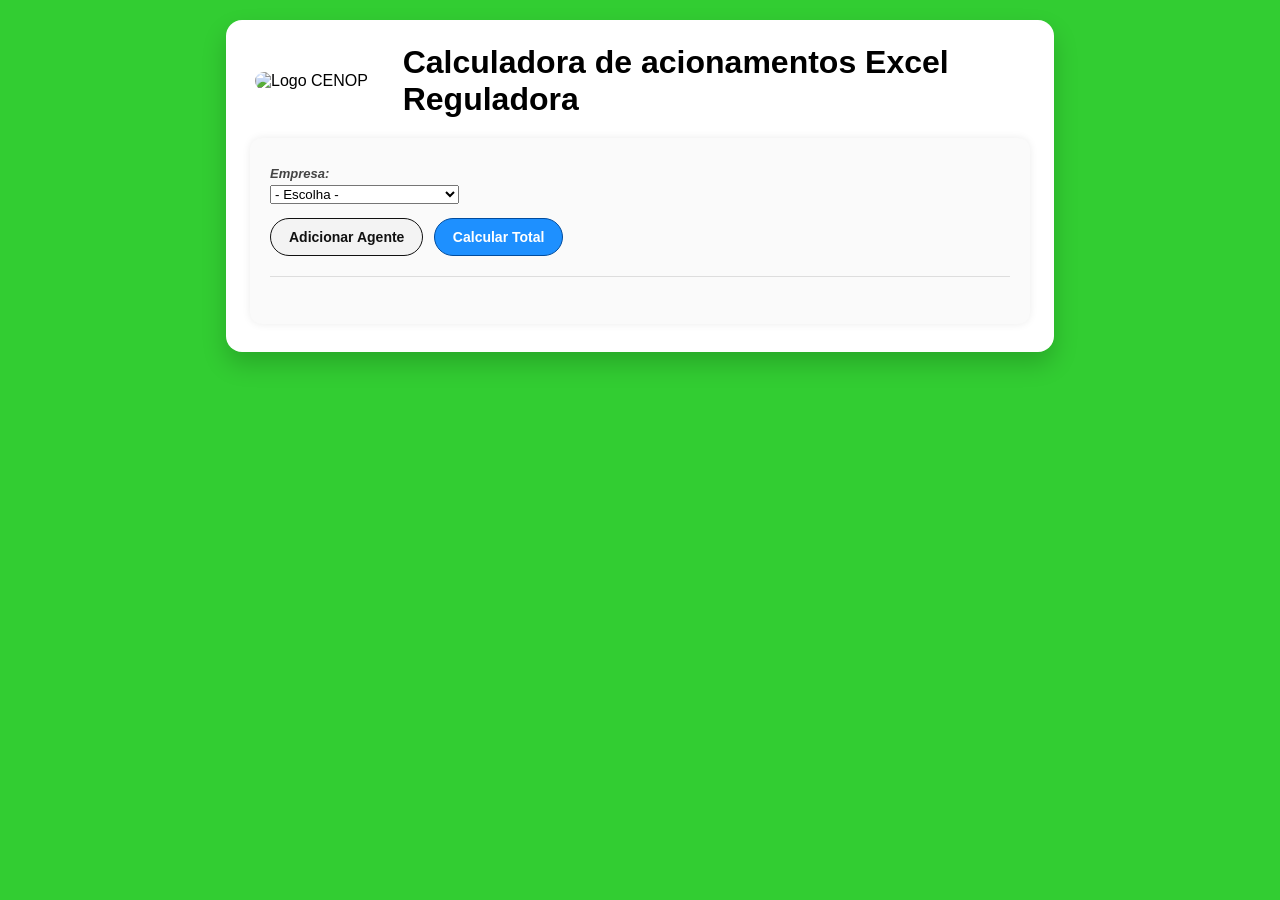
==== index.html @ abb2323a "melhoria" ====
<!DOCTYPE html>
<html lang="pt-BR">
<head>
<meta charset="UTF-8">
<title>Calculadora de acionamentos</title>
<link rel="stylesheet" href="style.css">
</head>

<body>

<div class="container">
  <div class="topo">
    <img src="https://i.postimg.cc/MZ1hgCcJ/Image.jpg" width="150" alt="Logo CENOP" class="logo">
    <h1>Calculadora de acionamentos Excel Reguladora</h1>
  </div>

  <div class="Conteudo">

  
    <label for="empresa">Empresa:</label>
    <select id="empresa">
      <option value="">- Escolha -</option>
      <option value="alpha">Alpha Risk</option>
      <option value="ativa_armado">Ativa - Preservação Armado</option>
      <option value="ativa_pr">Ativa - Pronta Resposta</option>
      <option value="impacto">Impacto</option>
      <option value="lider">Líder</option>
      <option value="mike">Mike</option>
      <option value="rw">RW Serviços</option>
      <option value="wm">WM</option>
      <option value="vigilante">Vigia Armado</option>
    </select>

    <div id="agentes-container"></div>

    <button id="addAgente">Adicionar Agente</button>
    <button id="calcular">Calcular Total</button>

    <div id="vigilante-config" style="display:none; margin-top: 10px;">
      <h4>Configuração para Vigilante</h4>
      <label>Franquia de Horas: <input type="number" step="0.1" id="vig_fHora" value="4"></label>
      <label>Franquia de KM: <input type="number" id="vig_fKm" value="50"></label>
      <label>Valor Hora (R$): <input type="number" step="0.01" id="vig_vHora" value="60"></label>
      <label>Valor KM (R$): <input type="number" step="0.01" id="vig_vKm" value="1.5"></label>
      <label>Valor Acionamento (R$): <input type="number" step="0.01" id="vig_acion" value="380"></label>
    </div>

    <div id="resultado">
      <h2></h2>
      <p id="resumoTotal"></p>
    </div>

  </div>
</div>

<script src="script.js"></script>
</body>
</html>
---- style.css ----
body {
  font-family: Arial, sans-serif;
  background: #32CD32;
  margin: 0;
  padding: 20px;
  display: flex;
  justify-content: center;
}

/* Container principal */
.container {
  display: flex;
  flex-direction: column;
  background: #ffffff;
  padding: 24px 24px 28px;
  border-radius: 16px;
  max-width: 780px;
  width: 100%;
  box-shadow: 0 12px 25px rgba(0,0,0,0.18);
}

/* Topo com logo e título */
.topo {
  display: flex;
  align-items: center;
  gap: 20px;
  margin-bottom: 20px;
  margin-right: 5px;
  margin-left: 5px;
}

.topo h1, .topo h2 {
  margin: 0;
}

/* Bloco de conteúdo interno */
.Conteudo {
  background: #fafafa;
  font-style: italic;
  padding: 20px;
  border-radius: 12px;
  max-width: 100%;
  box-sizing: border-box;
  width: 100%;
  box-shadow: 0 0 8px rgba(0,0,0,0.08);
}

img {
  border-radius: 100px;
}

/* Labels e inputs */
label {
  display: block;
  margin: 8px 0 4px;
  font-size: 13px;
  font-weight: 600;
  color: #444;
}

input {
  display: block;
  width: 100%;
  padding: 7px 9px;
  font-size: 14px;
  border-radius: 6px;
  border: 1px solid #ccc;
  box-sizing: border-box;
  transition: border-color 0.2s ease, box-shadow 0.2s ease, background 0.2s;
}

input:focus {
  outline: none;
  border-color: #1e90ff;
  box-shadow: 0 0 0 2px rgba(30,144,255,0.25);
  background: #fdfefe;
}

/* Botões */
button {
  margin: 14px 6px 0 0;
  padding: 10px 18px;
  font-size: 14px;
  border-radius: 999px;
  cursor: pointer;
  border: 1px solid #111;
  font-weight: 600;
  transition: transform 0.15s ease, box-shadow 0.15s ease, background 0.15s;
}

/* Botão remover agente */
.botaoRemover {
  background: #e74c3c;
  color: white;
  border-radius: 999px;
  border: none;
  float: right;
  padding: 5px 10px;
  font-size: 12px;
}

.botaoRemover:hover {
  background: #e76758;
  transform: translateY(-1px);
  box-shadow: 0 3px 6px rgba(0,0,0,0.25);
}

/* Botões principais (usar os IDs que você tiver no HTML) */
#adicionar,
#addAgente {
  background: #f3f3f3;
  color: #111;
  border-radius: 999px;
  border: 1px solid #111;
}

#calcular {
  background: #1e90ff;
  color: white;
  border-radius: 999px;
  border: 1px solid #004c9e;
}

#adicionar:hover,
#addAgente:hover {
  background: #e9e9e9;
  transform: translateY(-1px);
  box-shadow: 0 3px 6px rgba(0,0,0,0.18);
}

#calcular:hover {
  background: #1c86ee;
  transform: translateY(-1px);
  box-shadow: 0 3px 8px rgba(0,0,0,0.25);
}

/* Card de agente */
.agente {
  border: 2px solid #aa7474;
  border-radius: 12px;
  padding: 14px 14px 10px;
  margin-top: 12px;
  position: relative;
  background: #fffdfd;
  box-shadow: 0 3px 6px rgba(0,0,0,0.06);
}

.agente h3 {
  margin-top: 0;
  margin-bottom: 6px;
  font-size: 16px;
  font-weight: 700;
  color: #333;
}

/* Label Rendição (texto + checkbox lado a lado, em negrito) */
label.rendicao-label {
  display: inline-flex !important;
  align-items: center;
  gap: 6px;
  margin: 6px 0 0;
  font-weight: bold;
  white-space: nowrap;
  color: #333;
}

label.rendicao-label input {
  width: auto;
  margin: 0;
}

/* Resultado / resumo */
#resultado {
  margin-top: 20px;
  padding-top: 10px;
  border-top: 1px solid #ddd;
  font-size: 14px;
}

.resumo-agente {
  background: #fdfdfd;
  border-radius: 10px;
  padding: 10px 12px;
  margin-bottom: 8px;
  border: 1px solid #eee;
}

.resumo-agente h3 {
  margin-top: 0;
  margin-bottom: 6px;
  font-size: 15px;
  color: #333;
}

.resumo-grupo-bloco {
  background: #f8f8f8;
  border-radius: 12px;
  padding: 12px 14px 10px;
  margin: 14px 0;
  border: 1px solid #e0e0e0;
}

.resumo-grupo-bloco h2 {
  margin-top: 0;
  margin-bottom: 8px;
  font-size: 17px;
}

.resumo-grupo-totais {
  margin-top: 10px;
  padding-top: 6px;
  border-top: 1px dashed #ccc;
}

.total-grupo-valor {
  font-size: 16px;
  font-weight: 700;
  color: #1e90ff;
}

.total-geral {
  margin-top: 18px;
  font-size: 20px;
  text-align: center;
  color: #111;
}
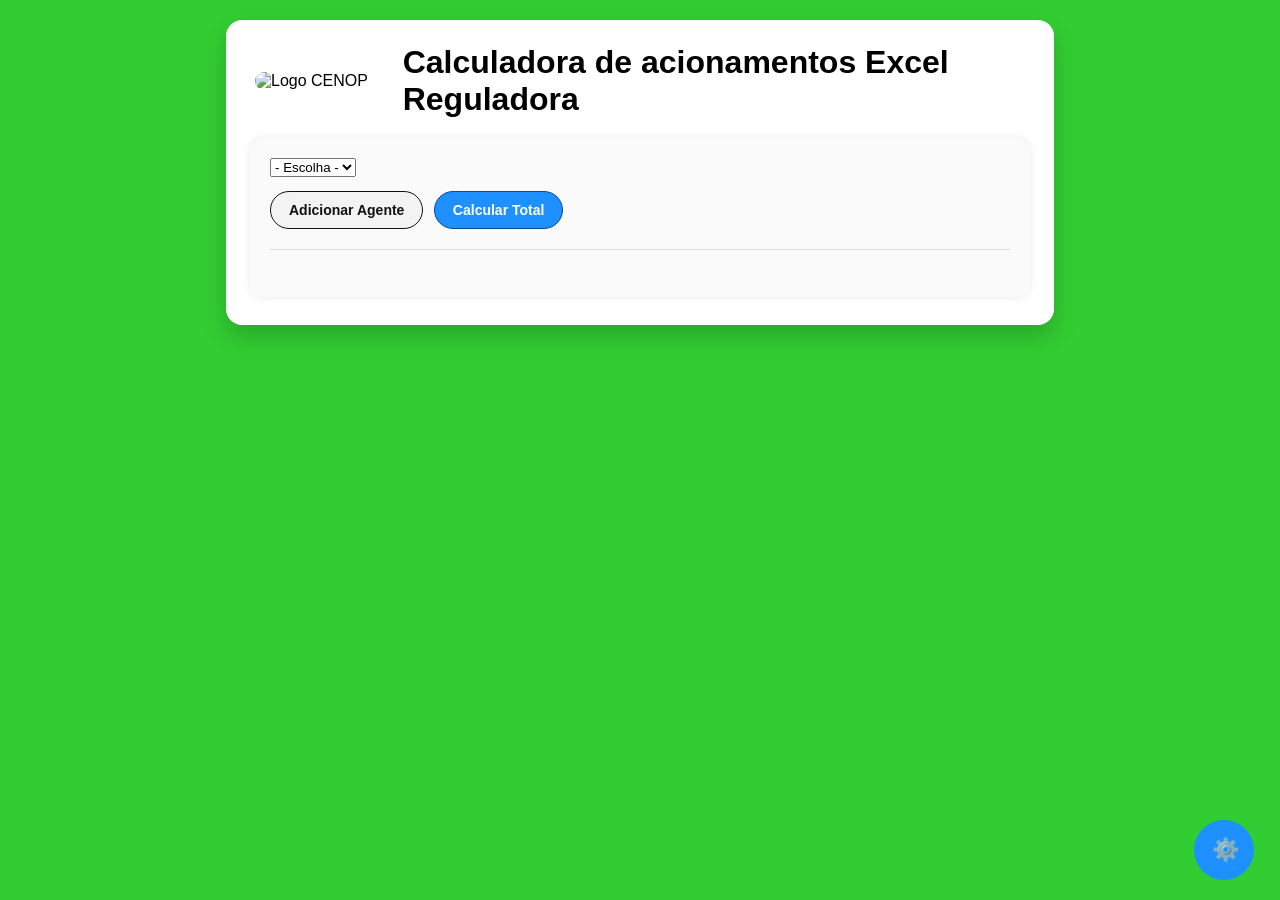
==== commit d8b1690d: "migracao supabase" ====
--- a/index.html
+++ b/index.html
@@ -17,19 +17,9 @@
   <div class="Conteudo">
 
   
-    <label for="empresa">Empresa:</label>
-    <select id="empresa">
-      <option value="">- Escolha -</option>
-      <option value="alpha">Alpha Risk</option>
-      <option value="ativa_armado">Ativa - Preservação Armado</option>
-      <option value="ativa_pr">Ativa - Pronta Resposta</option>
-      <option value="impacto">Impacto</option>
-      <option value="lider">Líder</option>
-      <option value="mike">Mike</option>
-      <option value="rw">RW Serviços</option>
-      <option value="wm">WM</option>
-      <option value="vigilante">Vigia Armado</option>
-    </select>
+ <select id="empresa">
+  <option value="">- Escolha -</option>
+</select>
 
     <div id="agentes-container"></div>
 
@@ -52,7 +42,77 @@
 
   </div>
 </div>
+<div class="fab-container">
 
+  <button id="btnConfig">
+    ⚙️
+  </button>
+
+</div>
+
+<div id="modalEmpresas" class="modal">
+
+  <div class="modal-content">
+
+    <button
+      class="btn-fechar-modal"
+      id="fecharEmpresas">
+      ✕
+    </button>
+
+    <h2>
+      Empresas
+    </h2>
+
+    <button id="novaEmpresa">
+      + Nova Empresa
+    </button>
+
+    <div id="listaEmpresas"></div>
+
+  </div>
+
+</div>
+
+<div id="modalCadastroEmpresa" class="modal">
+
+<div class="modal-content">
+
+  <button
+    class="btn-fechar-modal"
+    id="fecharCadastroEmpresa">
+    ✕
+  </button>
+
+  <h2>
+    Empresa
+  </h2>
+<label>Nome da empresa</label>
+<input id="empNome" type="text" />
+
+<label>Franquia Hora</label>
+<input id="empFrHora" type="number" />
+
+<label>Franquia KM</label>
+<input id="empFrKm" type="number" />
+
+<label>Valor Hora</label>
+<input id="empValorHora" type="number" step="0.01" />
+
+<label>Valor KM</label>
+<input id="empValorKm" type="number" step="0.01" />
+
+<label>Valor Acionamento</label>
+<input id="empAcion" type="number" step="0.01" />
+
+    <button id="salvarEmpresa">
+      Salvar
+    </button>
+
+  </div>
+
+</div>
+<script src="https://cdn.jsdelivr.net/npm/@supabase/supabase-js@2"></script>
 <script src="script.js"></script>
 </body>
 </html>
--- a/style.css
+++ b/style.css
@@ -223,4 +223,52 @@
   font-size: 20px;
   text-align: center;
   color: #111;
+}
+.fab-container {
+  position: fixed;
+  right: 20px;
+  bottom: 20px;
+  z-index: 9999;
+}
+
+.fab-container button {
+  width: 60px;
+  height: 60px;
+  border-radius: 50%;
+  border: none;
+  background: #1e90ff;
+  color: white;
+  font-size: 22px;
+}
+.modal {
+  display: none;
+  position: fixed;
+  inset: 0;
+  background: rgba(0,0,0,.4);
+  justify-content: center;
+  align-items: center;
+}
+
+.modal.show {
+  display: flex;
+}
+
+.modal-content {
+  background: white;
+  width: 90%;
+  max-width: 500px;
+  border-radius: 16px;
+  padding: 20px;
+}
+.card-empresa {
+  display: flex;
+  justify-content: space-between;
+  align-items: center;
+
+  padding: 12px;
+
+  border: 1px solid #eee;
+  border-radius: 12px;
+
+  margin-top: 10px;
 }
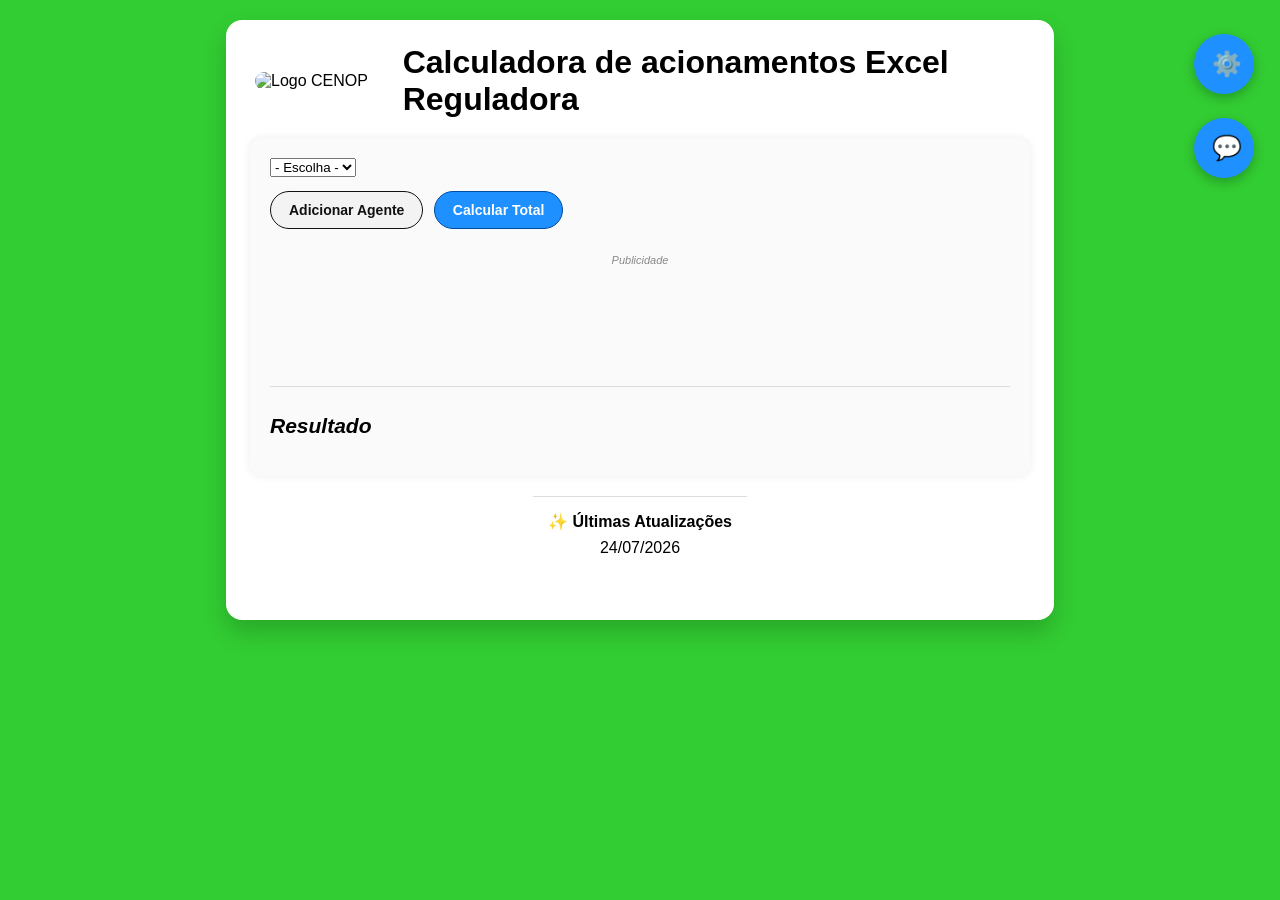
==== commit b8547a1d: "feature" ====
--- a/index.html
+++ b/index.html
@@ -1,119 +1,178 @@
-<!DOCTYPE html>
+<!doctype html>
 <html lang="pt-BR">
-<head>
-<meta charset="UTF-8">
-<title>Calculadora de acionamentos</title>
-<link rel="stylesheet" href="style.css">
-</head>
+  <head>
+    <meta charset="UTF-8" />
+    <meta name="viewport" content="width=device-width, initial-scale=1.0" />
+    <meta name="description" content="site html" />
+    <meta name="keywords" content="calculadora, acionamentos" />
+    <meta name="author" content="Chaiane Oliveeira Gerevini" />
+    <title>Calculadora de acionamentos</title>
+    <link rel="stylesheet" href="style.css" />
+  </head>
 
-<body>
+  <!---->
+  <body>
+    <div class="container">
+      <!--abertura container-->
+      <div class="topo">
+        <img
+          src="https://i.postimg.cc/MZ1hgCcJ/Image.jpg"
+          width="150"
+          alt="Logo CENOP"
+          class="logo"
+        />
+        <h1>Calculadora de acionamentos Excel Reguladora</h1>
+      </div>
 
-<div class="container">
-  <div class="topo">
-    <img src="https://i.postimg.cc/MZ1hgCcJ/Image.jpg" width="150" alt="Logo CENOP" class="logo">
-    <h1>Calculadora de acionamentos Excel Reguladora</h1>
-  </div>
+      <div class="Conteudo">
+        <select id="empresa">
+          <option value="">- Escolha -</option>
+        </select>
 
-  <div class="Conteudo">
+        <div id="agentes-container"></div>
 
-  
- <select id="empresa">
-  <option value="">- Escolha -</option>
-</select>
+        <button id="addAgente">Adicionar Agente</button>
+        <button id="calcular">Calcular Total</button>
 
-    <div id="agentes-container"></div>
+        <!-- ANÚNCIO -->
+<div class="ad-container">
+  <span>Publicidade</span>
 
-    <button id="addAgente">Adicionar Agente</button>
-    <button id="calcular">Calcular Total</button>
-
-    <div id="vigilante-config" style="display:none; margin-top: 10px;">
-      <h4>Configuração para Vigilante</h4>
-      <label>Franquia de Horas: <input type="number" step="0.1" id="vig_fHora" value="4"></label>
-      <label>Franquia de KM: <input type="number" id="vig_fKm" value="50"></label>
-      <label>Valor Hora (R$): <input type="number" step="0.01" id="vig_vHora" value="60"></label>
-      <label>Valor KM (R$): <input type="number" step="0.01" id="vig_vKm" value="1.5"></label>
-      <label>Valor Acionamento (R$): <input type="number" step="0.01" id="vig_acion" value="380"></label>
-    </div>
-
-    <div id="resultado">
-      <h2></h2>
-      <p id="resumoTotal"></p>
-    </div>
-
+  <div class="ad-slot">
+    <!-- Código do Google AdSense será colocado aqui -->
   </div>
 </div>
-<div class="fab-container">
 
-  <button id="btnConfig">
-    ⚙️
-  </button>
+        <div id="vigilante-config" style="display: none; margin-top: 10px">
+          <h4>Configuração para Vigilante</h4>
+          <label
+            >Franquia de Horas:
+            <input type="number" step="0.1" id="vig_fHora" value="4"
+          /></label>
+          <label
+            >Franquia de KM: <input type="number" id="vig_fKm" value="50"
+          /></label>
+          <label
+            >Valor Hora (R$):
+            <input type="number" step="0.01" id="vig_vHora" value="60"
+          /></label>
+          <label
+            >Valor KM (R$):
+            <input type="number" step="0.01" id="vig_vKm" value="1.5"
+          /></label>
+          <label
+            >Valor Acionamento (R$):
+            <input type="number" step="0.01" id="vig_acion" value="380"
+          /></label>
+        </div>
 
-</div>
+        <div id="vigia-armado-config" style="display: none; margin-top: 10px">
+          <h4>Vigia Armado - Prestador</h4>
 
-<div id="modalEmpresas" class="modal">
+          <label>Franquia Horas</label>
+          <input type="number" id="va_fHora" value="4" />
 
-  <div class="modal-content">
+          <label>Franquia KM</label>
+          <input type="number" id="va_fKm" value="100" />
 
-    <button
-      class="btn-fechar-modal"
-      id="fecharEmpresas">
-      ✕
-    </button>
+          <label>Valor Hora</label>
+          <input type="number" id="va_vHora" step="0.01" />
 
-    <h2>
-      Empresas
-    </h2>
+          <label>Valor KM</label>
+          <input type="number" id="va_vKm" step="0.01" />
 
-    <button id="novaEmpresa">
-      + Nova Empresa
-    </button>
+          <label>Valor Acionamento</label>
+          <input type="number" id="va_acion" step="0.01" />
+        </div>
+        <div id="resultado">
+          <h2>Resultado</h2>
+          <div id="resumoTotal"></div>
+        </div>
+      </div>
+      <!-- Conteudo -->
 
-    <div id="listaEmpresas"></div>
+      <div class="fab-container">
+        <button id="btnConfig">⚙️</button>
+        <button id="btnSuporte">💬</button>
+      </div>
 
-  </div>
+      <div id="modalEmpresas" class="modal">
+        <div class="modal-content">
+          <button class="btn-fechar-modal" id="fecharEmpresas">✕</button>
 
-</div>
+          <h2>Empresas</h2>
 
-<div id="modalCadastroEmpresa" class="modal">
+          <button id="novaEmpresa">+ Nova Empresa</button>
 
-<div class="modal-content">
+          <div id="listaEmpresas"></div>
+        </div>
+      </div>
 
-  <button
-    class="btn-fechar-modal"
-    id="fecharCadastroEmpresa">
-    ✕
-  </button>
+      <div id="modalCadastroEmpresa" class="modal">
+        <div class="modal-content">
+          <button class="btn-fechar-modal" id="fecharCadastroEmpresa">✕</button>
 
-  <h2>
-    Empresa
-  </h2>
-<label>Nome da empresa</label>
-<input id="empNome" type="text" />
+          <h2>Empresa</h2>
+          <label>Nome da empresa</label>
+          <input id="empNome" type="text" />
 
-<label>Franquia Hora</label>
-<input id="empFrHora" type="number" />
+          <label>Franquia Hora</label>
+          <input id="empFrHora" type="number" />
 
-<label>Franquia KM</label>
-<input id="empFrKm" type="number" />
+          <label>Franquia KM</label>
+          <input id="empFrKm" type="number" />
 
-<label>Valor Hora</label>
-<input id="empValorHora" type="number" step="0.01" />
+          <label>Valor Hora</label>
+          <input id="empValorHora" type="number" step="0.01" />
 
-<label>Valor KM</label>
-<input id="empValorKm" type="number" step="0.01" />
+          <label>Valor KM</label>
+          <input id="empValorKm" type="number" step="0.01" />
 
-<label>Valor Acionamento</label>
-<input id="empAcion" type="number" step="0.01" />
+          <label>Valor Acionamento</label>
+          <input id="empAcion" type="number" step="0.01" />
 
-    <button id="salvarEmpresa">
-      Salvar
-    </button>
+          <button id="salvarEmpresa">Salvar</button>
+        </div>
+      </div>
+      <div id="modalSuporte" class="modal">
+        <div class="modal-content">
+          <button class="btn-fechar-modal" id="fecharSuporte">✕</button>
 
-  </div>
+          <h2>Suporte</h2>
 
-</div>
-<script src="https://cdn.jsdelivr.net/npm/@supabase/supabase-js@2"></script>
-<script src="script.js"></script>
-</body>
+          <label>Tipo</label>
+
+          <select id="tipoSuporte">
+            <option value="Bug">🐞 Bug</option>
+            <option value="Melhoria">💡 Melhoria</option>
+          </select>
+
+          <input id="inputSup" placeholder="Nome" value="" />
+
+          <br />
+
+          <label>Descrição</label>
+
+          <textarea
+            id="descricaoSuporte"
+            rows="6"
+            placeholder="Descreva o problema ou a melhoria..."
+          ></textarea>
+
+          <button id="enviarSuporte">Enviar</button>
+        </div>
+      </div>
+
+      <script src="https://cdn.jsdelivr.net/npm/@supabase/supabase-js@2"></script>
+      <script src="script.js"></script>
+      <footer class="footer-update">
+        <div class="footer-update-title">✨ Últimas Atualizações</div>
+
+        <div class="footer-update-items">
+          <span>24/07/2026 <br /></span>
+        </div>
+      </footer>
+    </div>
+    <!-- fechamento Container -->
+  </body>
 </html>
-
--- a/style.css
+++ b/style.css
@@ -11,12 +11,12 @@
 .container {
   display: flex;
   flex-direction: column;
-  background: #ffffff;
+  background: #FFFFFF;
   padding: 24px 24px 28px;
   border-radius: 16px;
   max-width: 780px;
   width: 100%;
-  box-shadow: 0 12px 25px rgba(0,0,0,0.18);
+  box-shadow: 0 12px 25px rgba(0, 0, 0, 0.18);
 }
 
 /* Topo com logo e título */
@@ -29,20 +29,21 @@
   margin-left: 5px;
 }
 
-.topo h1, .topo h2 {
+.topo h1,
+.topo h2 {
   margin: 0;
 }
 
 /* Bloco de conteúdo interno */
 .Conteudo {
-  background: #fafafa;
+  background: #FAFAFA;
   font-style: italic;
   padding: 20px;
   border-radius: 12px;
   max-width: 100%;
   box-sizing: border-box;
   width: 100%;
-  box-shadow: 0 0 8px rgba(0,0,0,0.08);
+  box-shadow: 0 0 8px rgba(0, 0, 0, 0.08);
 }
 
 img {
@@ -64,16 +65,19 @@
   padding: 7px 9px;
   font-size: 14px;
   border-radius: 6px;
-  border: 1px solid #ccc;
+  border: 1px solid #CCC;
   box-sizing: border-box;
-  transition: border-color 0.2s ease, box-shadow 0.2s ease, background 0.2s;
+  transition:
+    border-color 0.2s ease,
+    box-shadow 0.2s ease,
+    background 0.2s;
 }
 
 input:focus {
   outline: none;
-  border-color: #1e90ff;
-  box-shadow: 0 0 0 2px rgba(30,144,255,0.25);
-  background: #fdfefe;
+  border-color: #1E90FF;
+  box-shadow: 0 0 0 2px rgba(30, 144, 255, 0.25);
+  background: #FDFEFE;
 }
 
 /* Botões */
@@ -85,12 +89,25 @@
   cursor: pointer;
   border: 1px solid #111;
   font-weight: 600;
-  transition: transform 0.15s ease, box-shadow 0.15s ease, background 0.15s;
+
+  transition:
+    transform 0.15s ease,
+    box-shadow 0.15s ease,
+    background 0.15s;
+}
+
+.btn-fechar-modal {
+  position: absolute;
+  top: 10px;
+  right: 10px;
+  background: #FDFEFE;
+  font-size: 22px;
+  cursor: pointer;
 }
 
 /* Botão remover agente */
 .botaoRemover {
-  background: #e74c3c;
+  background: #E74C3C;
   color: white;
   border-radius: 999px;
   border: none;
@@ -100,49 +117,49 @@
 }
 
 .botaoRemover:hover {
-  background: #e76758;
+  background: #E76758;
   transform: translateY(-1px);
-  box-shadow: 0 3px 6px rgba(0,0,0,0.25);
+  box-shadow: 0 3px 6px rgba(0, 0, 0, 0.25);
 }
 
 /* Botões principais (usar os IDs que você tiver no HTML) */
 #adicionar,
 #addAgente {
-  background: #f3f3f3;
+  background: #F3F3F3;
   color: #111;
   border-radius: 999px;
   border: 1px solid #111;
 }
 
 #calcular {
-  background: #1e90ff;
+  background: #1E90FF;
   color: white;
   border-radius: 999px;
-  border: 1px solid #004c9e;
+  border: 1px solid #004C9E;
 }
 
 #adicionar:hover,
 #addAgente:hover {
-  background: #e9e9e9;
+  background: #E9E9E9;
   transform: translateY(-1px);
-  box-shadow: 0 3px 6px rgba(0,0,0,0.18);
+  box-shadow: 0 3px 6px rgba(0, 0, 0, 0.18);
 }
 
 #calcular:hover {
-  background: #1c86ee;
+  background: #1C86EE;
   transform: translateY(-1px);
-  box-shadow: 0 3px 8px rgba(0,0,0,0.25);
+  box-shadow: 0 3px 8px rgba(0, 0, 0, 0.25);
 }
 
 /* Card de agente */
 .agente {
-  border: 2px solid #aa7474;
+  border: 2px solid #AA7474;
   border-radius: 12px;
   padding: 14px 14px 10px;
   margin-top: 12px;
   position: relative;
-  background: #fffdfd;
-  box-shadow: 0 3px 6px rgba(0,0,0,0.06);
+  background: #FFFDFD;
+  box-shadow: 0 3px 6px rgba(0, 0, 0, 0.06);
 }
 
 .agente h3 {
@@ -173,16 +190,16 @@
 #resultado {
   margin-top: 20px;
   padding-top: 10px;
-  border-top: 1px solid #ddd;
+  border-top: 1px solid #DDD;
   font-size: 14px;
 }
 
 .resumo-agente {
-  background: #fdfdfd;
+  background: #FDFDFD;
   border-radius: 10px;
   padding: 10px 12px;
   margin-bottom: 8px;
-  border: 1px solid #eee;
+  border: 1px solid #EEE;
 }
 
 .resumo-agente h3 {
@@ -193,11 +210,11 @@
 }
 
 .resumo-grupo-bloco {
-  background: #f8f8f8;
+  background: #F8F8F8;
   border-radius: 12px;
   padding: 12px 14px 10px;
   margin: 14px 0;
-  border: 1px solid #e0e0e0;
+  border: 1px solid #E0E0E0;
 }
 
 .resumo-grupo-bloco h2 {
@@ -209,13 +226,13 @@
 .resumo-grupo-totais {
   margin-top: 10px;
   padding-top: 6px;
-  border-top: 1px dashed #ccc;
+  border-top: 1px dashed #CCC;
 }
 
 .total-grupo-valor {
   font-size: 16px;
   font-weight: 700;
-  color: #1e90ff;
+  color: #1E90FF;
 }
 
 .total-geral {
@@ -226,25 +243,41 @@
 }
 .fab-container {
   position: fixed;
+  top: 20px;
   right: 20px;
-  bottom: 20px;
+
+  display: flex;
+  flex-direction: column;
+  gap: 10px;
+
   z-index: 9999;
 }
 
 .fab-container button {
   width: 60px;
   height: 60px;
+  border: none;
   border-radius: 50%;
-  border: none;
-  background: #1e90ff;
+
+  background: #1E90FF;
   color: white;
-  font-size: 22px;
+
+  font-size: 24px;
+  cursor: pointer;
+
+  box-shadow: 0 4px 12px rgba(0, 0, 0, 0.25);
+
+  transition: 0.2s;
+}
+
+.fab-container button:hover {
+  transform: scale(1.08);
 }
 .modal {
   display: none;
   position: fixed;
   inset: 0;
-  background: rgba(0,0,0,.4);
+  background: rgba(0, 0, 0, 0.4);
   justify-content: center;
   align-items: center;
 }
@@ -254,9 +287,12 @@
 }
 
 .modal-content {
+  position: relative;
   background: white;
   width: 90%;
   max-width: 500px;
+  max-height: 80vh;
+  overflow-y: auto;
   border-radius: 16px;
   padding: 20px;
 }
@@ -267,8 +303,123 @@
 
   padding: 12px;
 
-  border: 1px solid #eee;
+  border: 1px solid #EEE;
   border-radius: 12px;
 
   margin-top: 10px;
-}+}
+#listaEmpresas::-webkit-scrollbar {
+  width: 8px;
+}
+
+#listaEmpresas::-webkit-scrollbar-track {
+  background: #F1F1F1;
+  border-radius: 10px;
+}
+
+#listaEmpresas::-webkit-scrollbar-thumb {
+  background: #1E90FF;
+  border-radius: 10px;
+}
+
+#listaEmpresas::-webkit-scrollbar-thumb:hover {
+  background: #187BCD;
+}
+.footer-update {
+  max-width: 1400px;
+  margin: 20px auto;
+
+  padding: 15px;
+
+  text-align: center;
+
+  border-top: 1px solid #DDD;
+}
+
+.footer-update-title {
+  font-weight: 700;
+  margin-bottom: 8px;
+}
+
+.footer-update-items {
+  display: flex;
+  justify-content: center;
+  gap: 10px;
+  flex-wrap: wrap;
+}
+
+#descricaoSuporte {
+  width: 100%;
+  min-height: 180px;
+
+  resize: vertical;
+
+  padding: 12px;
+  margin-top: 8px;
+  margin-bottom: 20px;
+
+  border: 1px solid #CCC;
+  border-radius: 8px;
+
+  font-size: 15px;
+
+  box-sizing: border-box;
+}
+
+#tipoSuporte {
+  width: 100%;
+
+  padding: 20px;
+
+  margin-top: 8px;
+  margin-bottom: 20px;
+
+  border-radius: 8px;
+}
+
+#enviarSuporte {
+  width: 100%;
+
+  padding: 14px;
+
+  border: none;
+  border-radius: 8px;
+
+  background: #1E90FF;
+  color: white;
+
+  font-size: 16px;
+  cursor: pointer;
+}
+
+#enviarSuporte:hover {
+  background: #1877D3;
+}
+#novaEmpresa,
+#salvarEmpresa {
+  background: #F1F1F1;
+}
+.btnEditar {
+  background: #F1F1F1;
+}
+.btnExcluir {
+  background: #F1F1F1;
+}
+.ad-container {
+  width: 100%;
+  max-width: 728px;
+  margin: 25px auto;
+  text-align: center;
+}
+
+.ad-container > span {
+  display: block;
+  font-size: 11px;
+  color: #888;
+  margin-bottom: 5px;
+}
+
+.ad-slot {
+  width: 100%;
+  min-height: 90px;
+}
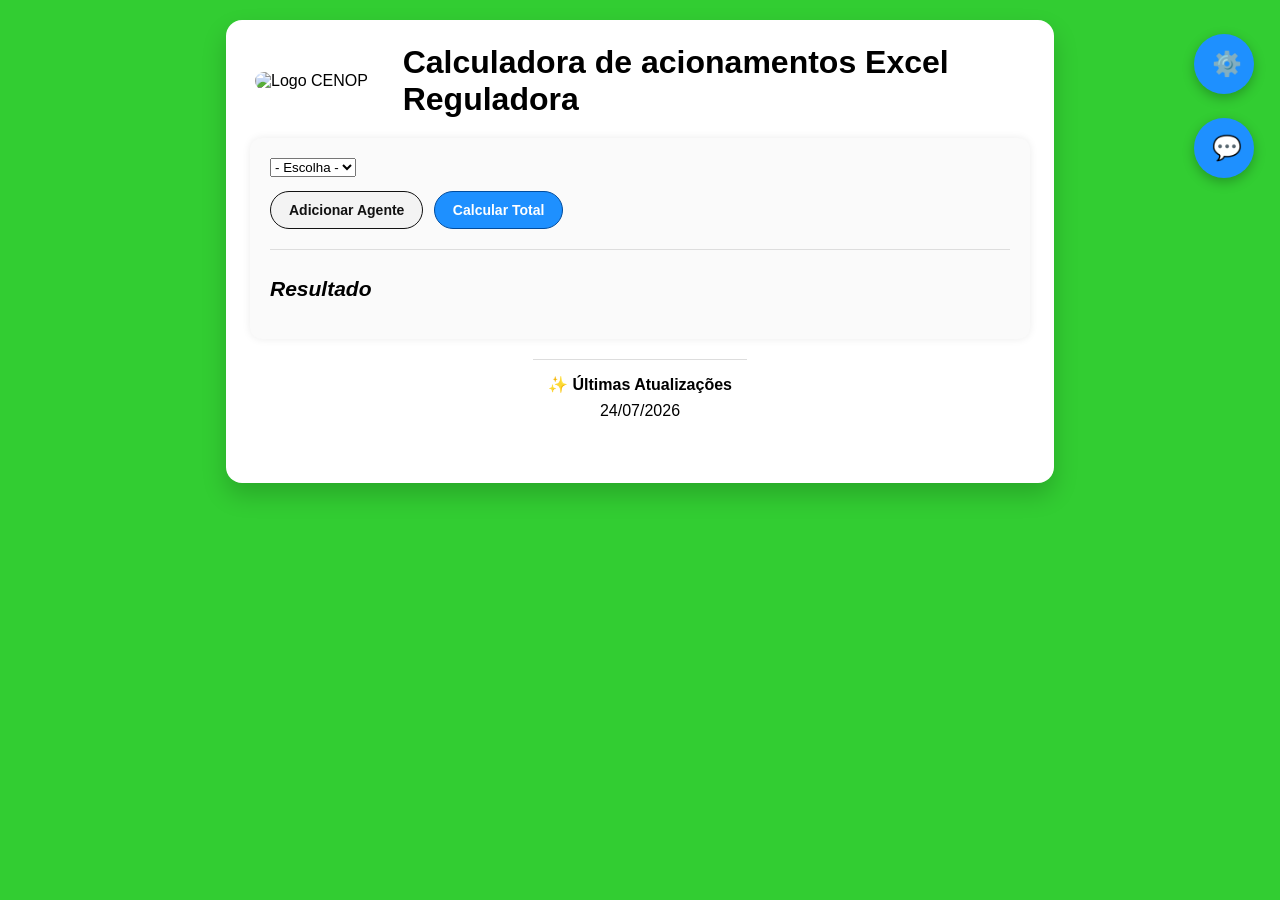
==== commit 80c7da05: "feature" ====
--- a/index.html
+++ b/index.html
@@ -8,6 +8,11 @@
     <meta name="author" content="Chaiane Oliveeira Gerevini" />
     <title>Calculadora de acionamentos</title>
     <link rel="stylesheet" href="style.css" />
+
+       <!-- Google AdSense -->
+<script async src="https://pagead2.googlesyndication.com/pagead/js/adsbygoogle.js?client=ca-pub-9120626452397646"
+     crossorigin="anonymous">
+    </script>
   </head>
 
   <!---->
@@ -33,15 +38,6 @@
 
         <button id="addAgente">Adicionar Agente</button>
         <button id="calcular">Calcular Total</button>
-
-        <!-- ANÚNCIO -->
-<div class="ad-container">
-  <span>Publicidade</span>
-
-  <div class="ad-slot">
-    <!-- Código do Google AdSense será colocado aqui -->
-  </div>
-</div>
 
         <div id="vigilante-config" style="display: none; margin-top: 10px">
           <h4>Configuração para Vigilante</h4>
